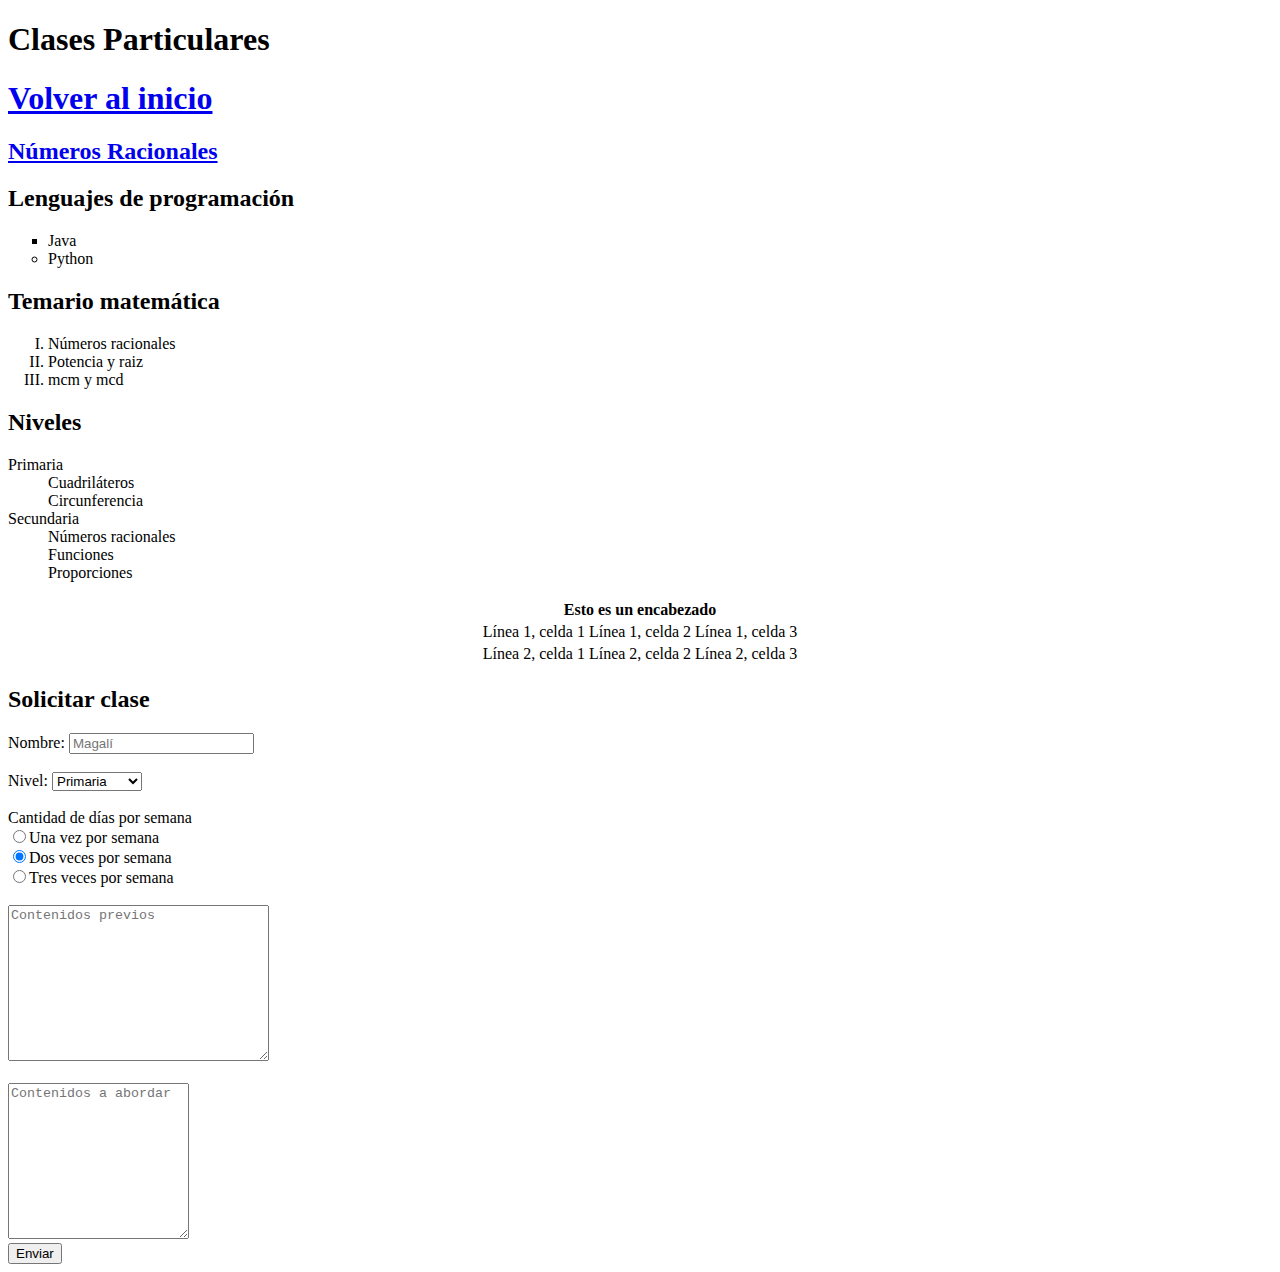
==== Pages/ClasesParticulares.html @ 0c91e0f6 "Primer commit, archivo index.html" ====
<!DOCTYPE html>
    <html lang="en">
    <head>
        <meta charset="UTF-8">
        <meta name="viewport" content="width=device-width, initial-scale=1.0">
        <title>Probando</title>
    </head>
    <body>
        <h1>Clases Particulares</h1>
        <h1><a href="../index.html">Volver al inicio</a></h1>
        <a href="../Resources/Número Racionales.pdf" target="_blank">
            <h2>Números Racionales</h2>
        </a>
        <h2>Lenguajes de programación</h2>
        <ul type="square">
            <li>Java</li>
            <li type="circle">Python</li>
        </ul>
        <h2>Temario matemática</h2>
        <ol type="I">
            <li>Números racionales</li>
            <li>Potencia y raiz</li>
            <li>mcm y mcd</li>
        </ol>
        <h2>Niveles</h2>
        <dl>
            <dt>Primaria</dt>
            <dd>Cuadriláteros</dd>
            <dd>Circunferencia</dd>
            <dt>Secundaria</dt>
            <dd>Números racionales</dd>
            <dd>Funciones</dd>
            <dd>Proporciones</dd>
        </dl>
        <div align="center">
            <table>
                <tr>        
                    <th colspan="3">Esto es un encabezado</th>
                </tr>          
                <tr>
                    <td>
                        Línea 1, celda 1
                    </td>
                    <td>
                        Línea 1, celda 2 
                    </td>
                    <td>
                        Línea 1, celda 3
                    </td>
                </tr>
                <tr>
                    <td>
                        Línea 2, celda 1
                    </td>
                    <td>
                        Línea 2, celda 2
                    </td>
                    <td>
                        Línea 2, celda 3
                    </td>
                </tr>
            </table>
        </div>
        <h2>Solicitar clase</h2>
        <form action="mailto:magalijunco20@gmail.com" method="post">
            <label for="nombre">Nombre:</label>
            <input type="text" id="nombre" name="nombre" placeholder="Magalí">      
            <br>
            <br>
            <label for="nivel">Nivel:</label>
            <select name="nivel">
                <option>Primaria</option>
                <option>Secundaria</option>
            </select>
            <br>
            <br>
            <label name="Días por semana">Cantidad de días por semana</label>
            <br>
            <input type="radio" name="Días por semana" value="1">Una vez por semana
            <br>
            <input type="radio" name="Días por semana" value="2" checked>Dos veces por semana
            <br>
            <input type="radio" name="Días por semana" value="3">Tres veces por semana
            <br>
            <br>
            <textarea name="contenidos previos" cols="30" rows="10" placeholder="Contenidos previos"></textarea>
            <br>
            <br>
            <textarea name="contenidos a abordar" cols="20" rows="10" placeholder="Contenidos a abordar"></textarea>
            <br>
            <button type="submit">Enviar</button>
        </form>

    </body>
    
    </html>
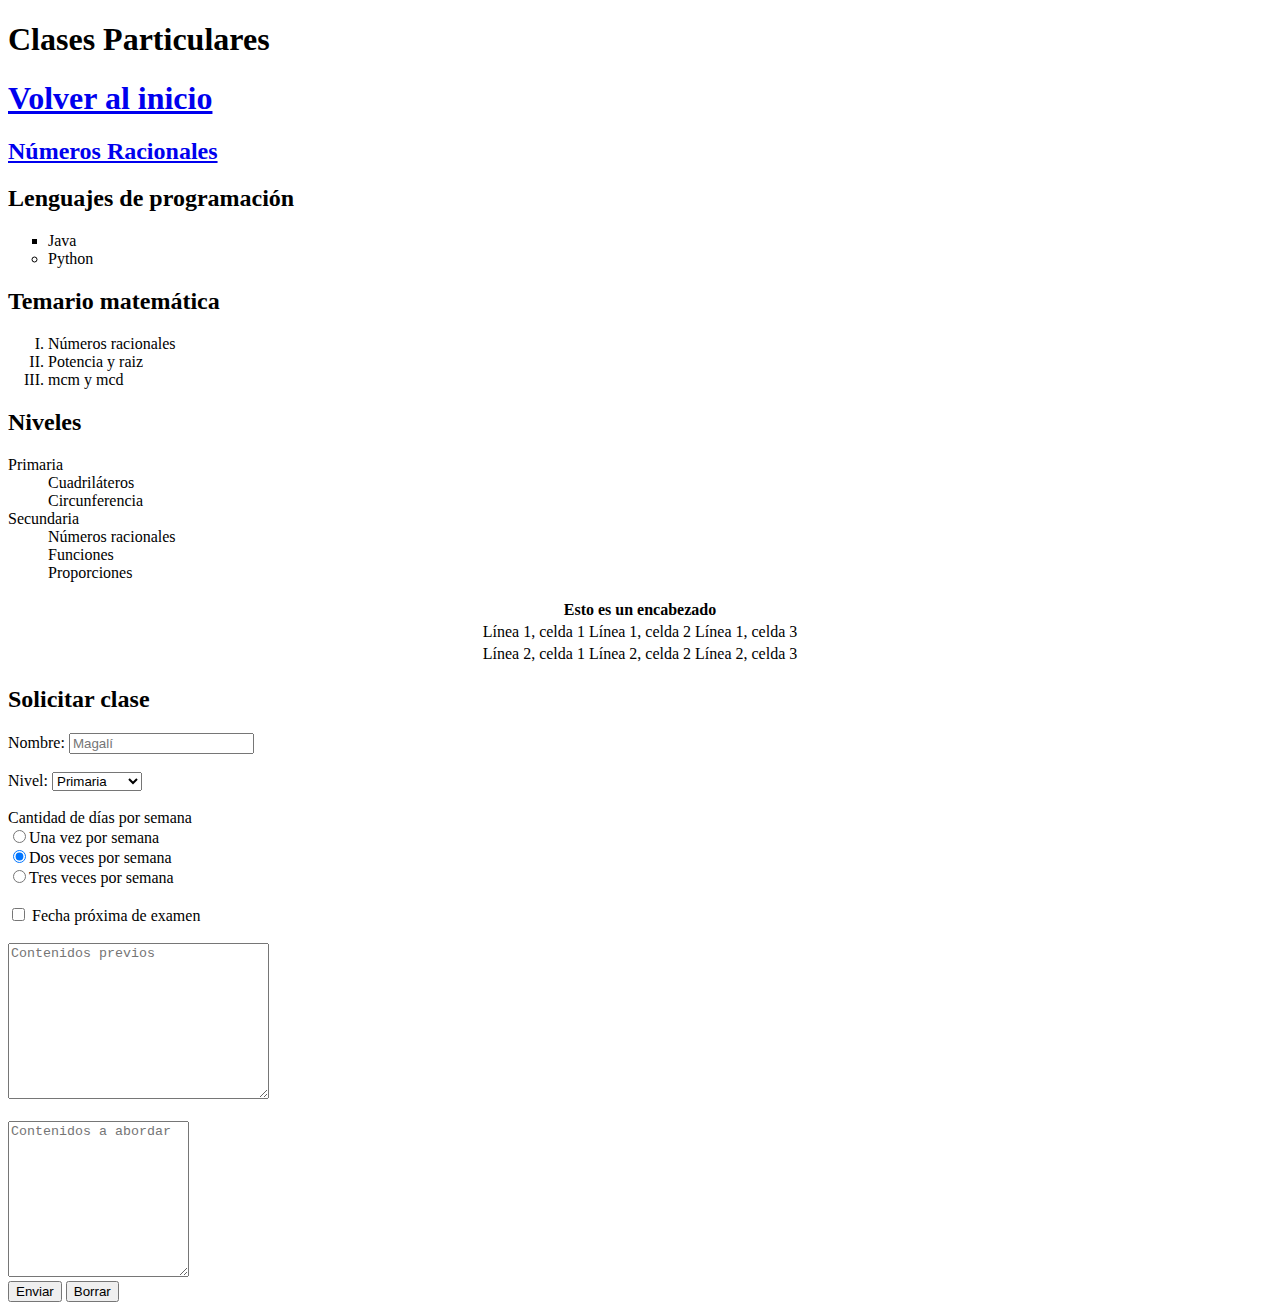
==== commit a0533c67: "Back en remoto para el formulario" ====
--- a/Pages/ClasesParticulares.html
+++ b/Pages/ClasesParticulares.html
@@ -62,7 +62,7 @@
             </table>
         </div>
         <h2>Solicitar clase</h2>
-        <form action="mailto:magalijunco20@gmail.com" method="post">
+        <form action="https://formspree.io/f/xleyozjb" method="post">
             <label for="nombre">Nombre:</label>
             <input type="text" id="nombre" name="nombre" placeholder="Magalí">      
             <br>
@@ -83,12 +83,16 @@
             <input type="radio" name="Días por semana" value="3">Tres veces por semana
             <br>
             <br>
+            <input type="checkbox" name="Repaso examen"> Fecha próxima de examen
+            <br>
+            <br>
             <textarea name="contenidos previos" cols="30" rows="10" placeholder="Contenidos previos"></textarea>
             <br>
             <br>
             <textarea name="contenidos a abordar" cols="20" rows="10" placeholder="Contenidos a abordar"></textarea>
             <br>
-            <button type="submit">Enviar</button>
+            <button type="submit">Enviar</button> 
+            <input type="reset" value="Borrar">
         </form>
 
     </body>
